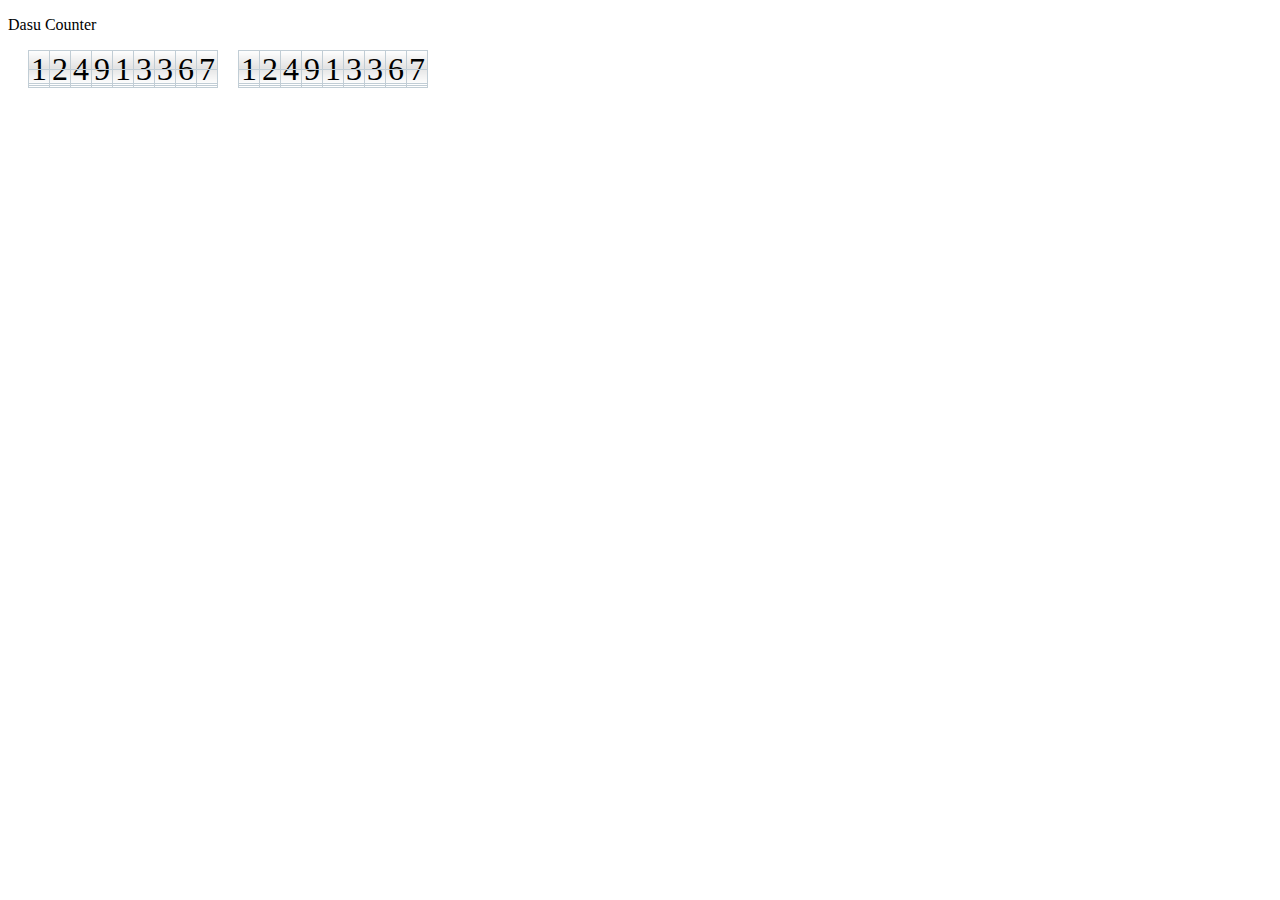
==== index.html @ 8ec1ca11 "first commit" ====
<!DOCTYPE html PUBLIC "-//W3C//DTD XHTML 1.0 Transitional//EN"
	"http://www.w3.org/TR/xhtml1/DTD/xhtml1-transitional.dtd">

<html xmlns="http://www.w3.org/1999/xhtml" xml:lang="en" lang="en">

<head>
	<meta http-equiv="Content-Type" content="text/html; charset=utf-8"/>

	<title>Dasu Counter</title>
	<link rel="stylesheet" href="dasu-counter.css" type="text/css">
	<script type="text/javascript" src="jquery-1.4.4.js"></script>
	<script type="text/javascript" src="dasu-counter.js"></script>
	<script type="text/javascript" src="site.js"></script>
	
</head>

<body>
<div id="text">
	<p>Dasu Counter</p>
</div>
<div id="myCounter" class="counterboard">
	
</div>

<div id="dasuCounter" class="counterboard">
	
</div>


</body>
</html>
---- dasu-counter.css ----
/*counter*/
.counterboard{height:36px; margin-bottom: 1em; border-top: 1px solid #C1CDD5; border-bottom: 1px solid #C1CDD5; border-right: 1px solid #C1CDD5;padding:0px; position: relative;float:left;margin-left:20px;margin-bottom:1.5em;background:#FFFFFF;}
.counterunit{width:20px;height:36px;display:block;float:left;border-left: 1px solid #C1CDD5;background: url('bg_counter.png') no-repeat center center;text-align:center;font-size:2em;}
.black-cover{border-top: 1px solid #C1CDD5;left: 0; right: 0; top: 50%; bottom:4px;position:absolute;}
/*end counter*/
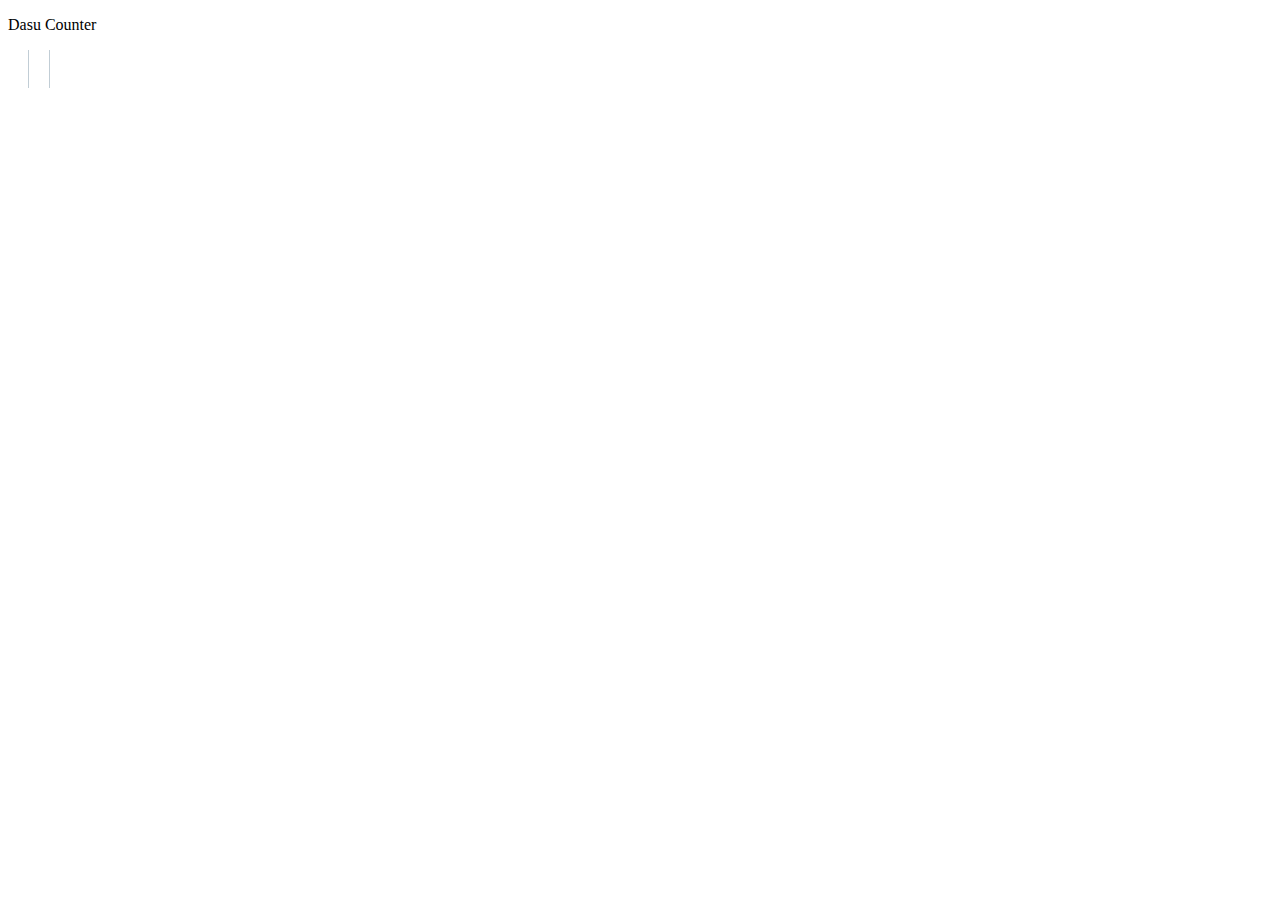
==== commit 0b10e2cb: "fixed files references" ====
--- a/index.html
+++ b/index.html
@@ -7,10 +7,10 @@
 	<meta http-equiv="Content-Type" content="text/html; charset=utf-8"/>
 
 	<title>Dasu Counter</title>
-	<link rel="stylesheet" href="dasu-counter.css" type="text/css">
-	<script type="text/javascript" src="jquery-1.4.4.js"></script>
+	<link rel="stylesheet" href="css/dasu-counter.css" type="text/css">
+	<script type="text/javascript" src="js/jquery-1.4.4.js"></script>
 	<script type="text/javascript" src="dasu-counter.js"></script>
-	<script type="text/javascript" src="site.js"></script>
+	<script type="text/javascript" src="js/site.js"></script>
 	
 </head>
 
--- a/css/dasu-counter.css
+++ b/css/dasu-counter.css
@@ -0,0 +1,5 @@
+/*counter*/
+.counterboard{height:36px; margin-bottom: 1em; border-top: 1px solid #C1CDD5; border-bottom: 1px solid #C1CDD5; border-right: 1px solid #C1CDD5;padding:0px; position: relative;float:left;margin-left:20px;margin-bottom:1.5em;background:#FFFFFF;}
+.counterunit{width:20px;height:36px;display:block;float:left;border-left: 1px solid #C1CDD5;background: url('../images/bg_counter.png') no-repeat center center;text-align:center;font-size:2em;}
+.black-cover{border-top: 1px solid #C1CDD5;left: 0; right: 0; top: 50%; bottom:4px;position:absolute;}
+/*end counter*/
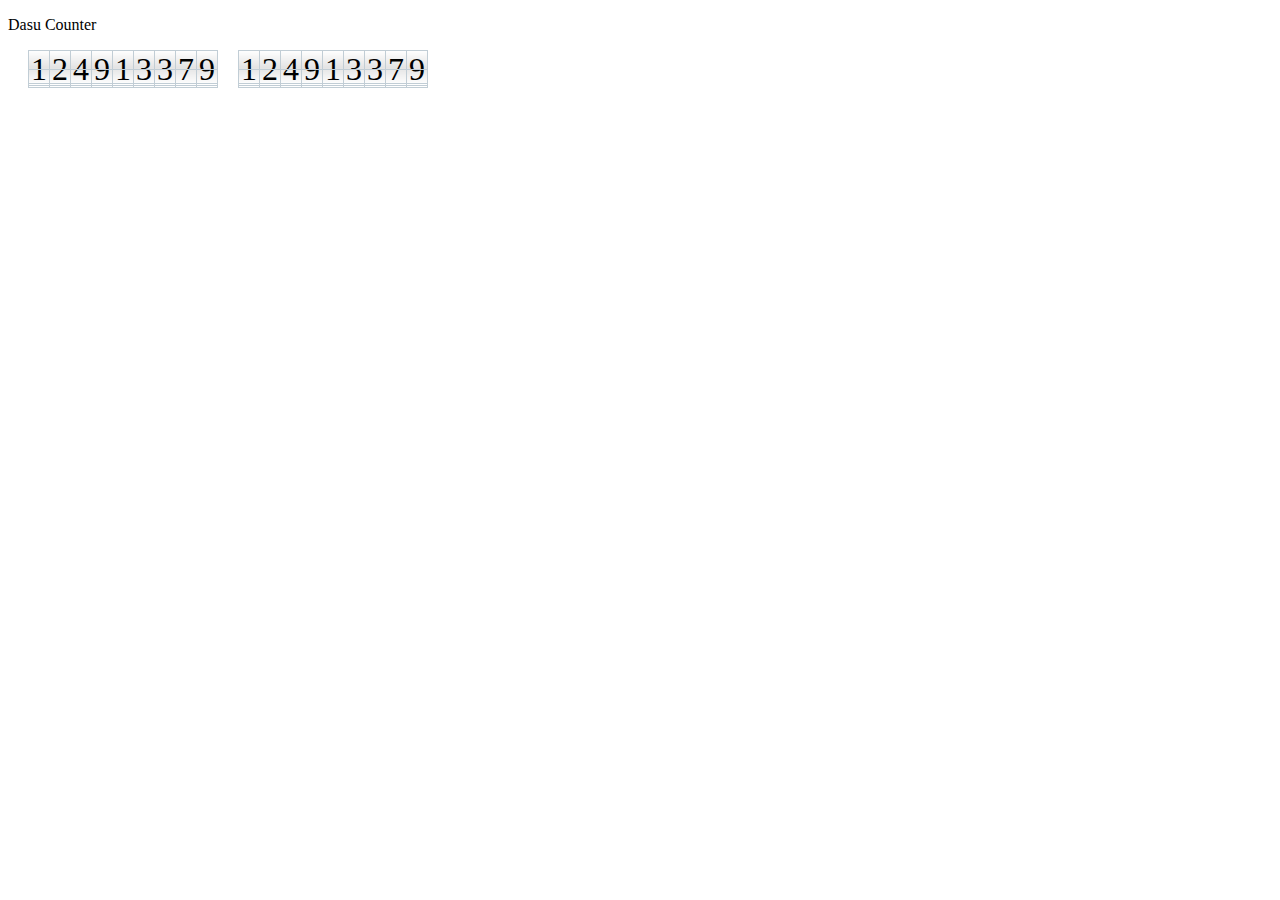
==== commit 3c225127: "fixed files references" ====
--- a/index.html
+++ b/index.html
@@ -8,9 +8,9 @@
 
 	<title>Dasu Counter</title>
 	<link rel="stylesheet" href="css/dasu-counter.css" type="text/css">
-	<script type="text/javascript" src="js/jquery-1.4.4.js"></script>
+	<script type="text/javascript" src="js-extra/jquery-1.4.4.js"></script>
 	<script type="text/javascript" src="dasu-counter.js"></script>
-	<script type="text/javascript" src="js/site.js"></script>
+	<script type="text/javascript" src="js-extra/site.js"></script>
 	
 </head>
 
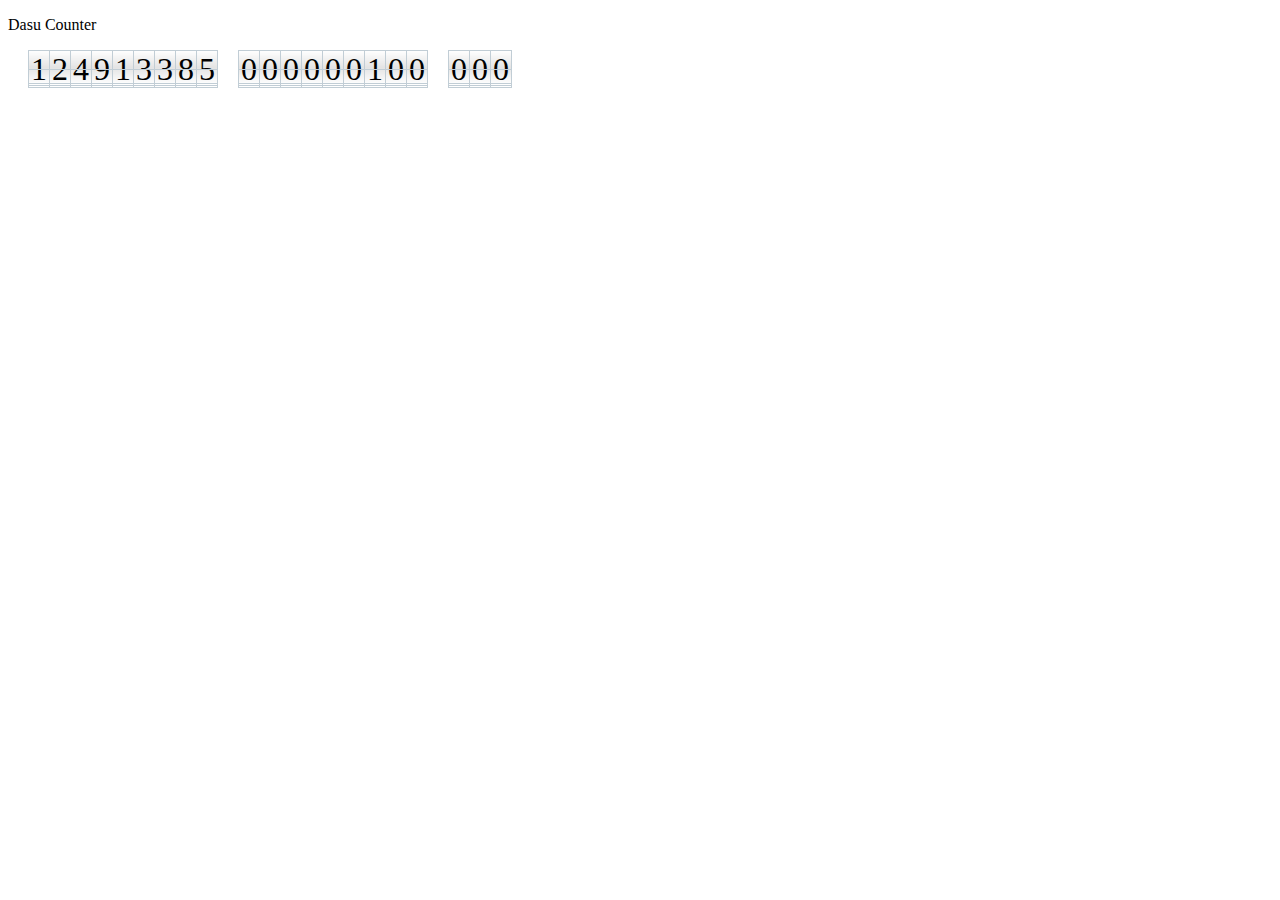
==== commit 939309e8: "test" ====
--- a/index.html
+++ b/index.html
@@ -26,6 +26,10 @@
 	
 </div>
 
+<div id="secondone" class="counterboard">
+	
+</div>
+
 
 </body>
 </html>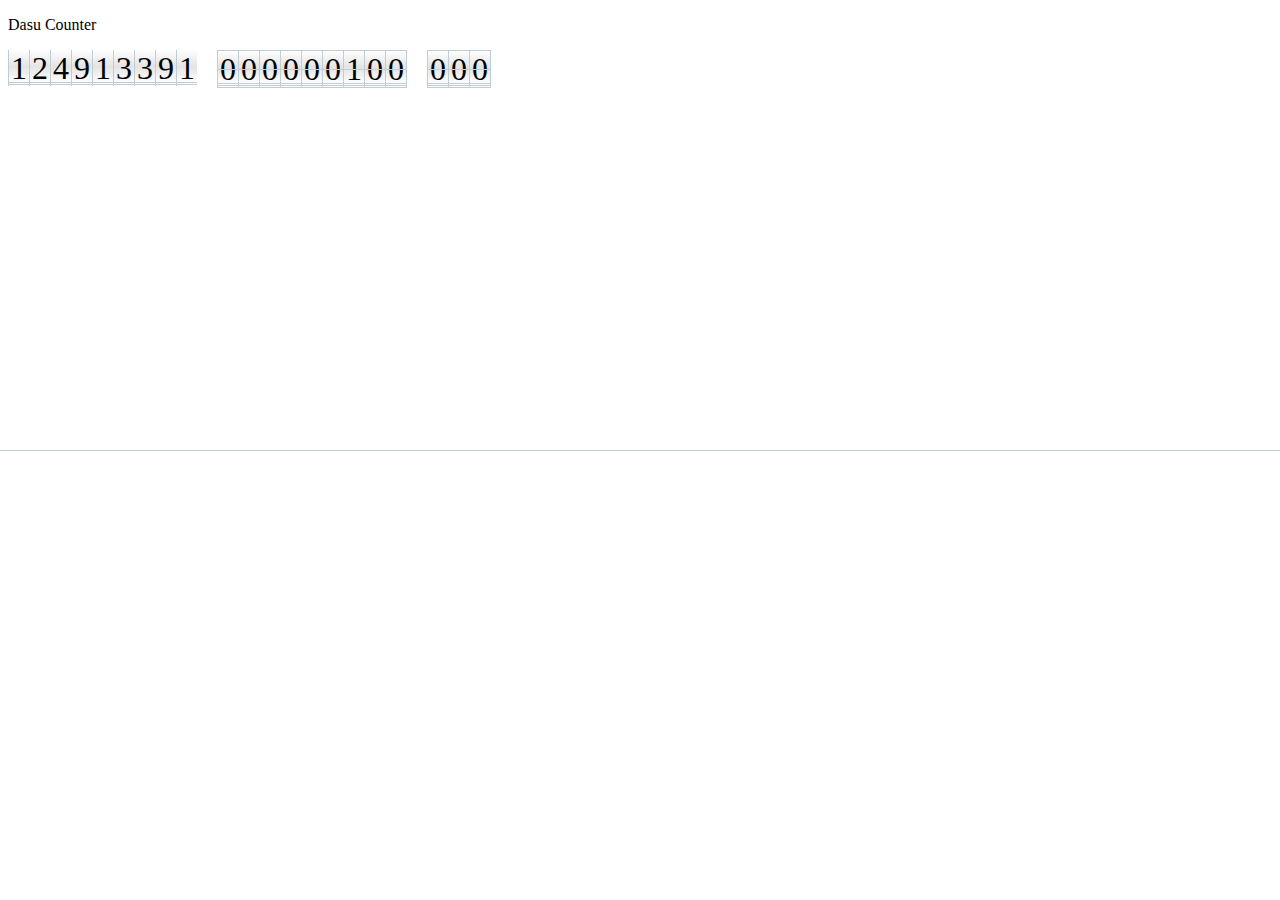
==== commit ba537c24: "class fix" ====
--- a/index.html
+++ b/index.html
@@ -18,15 +18,15 @@
 <div id="text">
 	<p>Dasu Counter</p>
 </div>
-<div id="myCounter" class="counterboard">
+<div id="myCounter" class="">
 	
 </div>
 
-<div id="dasuCounter" class="counterboard">
+<div id="dasuCounter" class="">
 	
 </div>
 
-<div id="secondone" class="counterboard">
+<div id="secondone" class="secondone">
 	
 </div>
 
